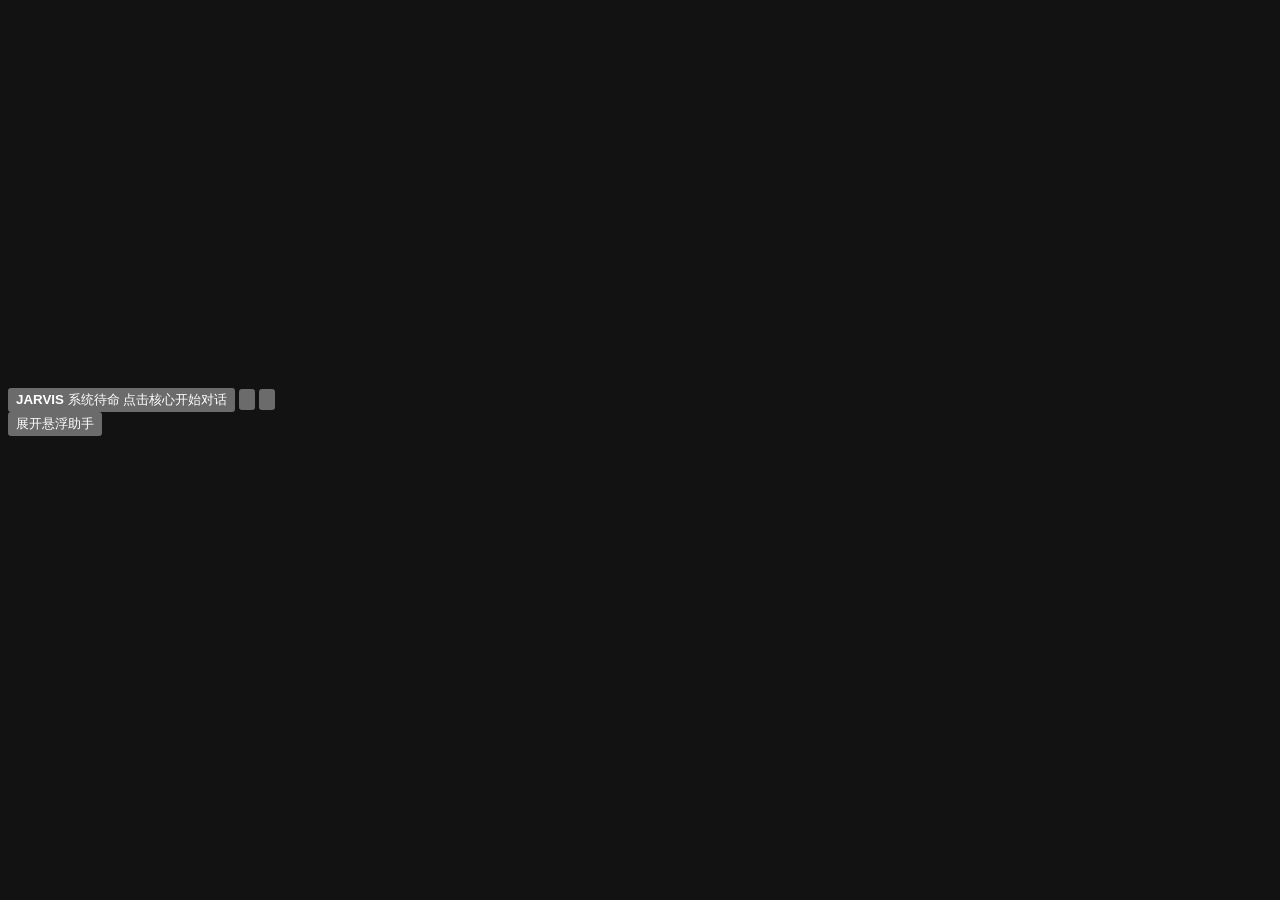
==== jarvis/static/floating.html @ 1a1f4ba0 "Initial commit: JARVIS-LOCAL v0.4.0 source" ====
<!doctype html>
<html lang="zh-CN">
<head>
  <meta charset="utf-8">
  <meta name="viewport" content="width=device-width, initial-scale=1, maximum-scale=1, user-scalable=no">
  <meta name="color-scheme" content="dark">
  <title>JARVIS HUD</title>
  <link rel="stylesheet" href="/static/floating.css">
</head>
<body data-state="idle" data-theme="cyan" data-edge="right" data-collapsed="false" data-active="false" data-voice-mode="false">
  <main id="widget-shell" class="hud-shell" aria-label="JARVIS 悬浮助手">
    <div class="ambient-glow" aria-hidden="true"></div>

    <section class="jarvis-orb" aria-label="贾维斯圆形 HUD">
      <canvas id="hud-emblem" class="hud-emblem" width="376" height="376" aria-hidden="true"></canvas>
      <span class="hud-rotor rotor-a" aria-hidden="true"></span>
      <span class="hud-rotor rotor-b" aria-hidden="true"></span>
      <span class="hud-sweep" aria-hidden="true"></span>
      <span class="hud-crosshair" aria-hidden="true"></span>
      <span class="amber-beacon" aria-hidden="true"><i></i><i></i><i></i></span>

      <div id="widget-drag-handle" class="hud-drag pywebview-drag-region" title="拖动并自动吸附屏幕边缘"></div>

      <button id="float-action" class="hud-core no-drag" type="button" aria-label="开启连续语音模式" aria-pressed="false">
        <span class="core-reticle" aria-hidden="true"></span>
        <strong id="float-monogram" class="hud-name">JARVIS</strong>
        <span class="float-wave" aria-hidden="true"><i></i><i></i><i></i><i></i><i></i></span>
        <span id="float-status-label" class="core-status">系统待命</span>
        <span id="float-mode-label" class="core-mode">点击核心开始对话</span>
      </button>

      <button id="float-hide" class="orbit-control control-close no-drag" type="button" title="隐藏悬浮助手" aria-label="隐藏悬浮助手">
        <svg viewBox="0 0 24 24" aria-hidden="true"><path d="M7 7l10 10M17 7 7 17"/></svg>
      </button>
      <button id="float-expand" class="orbit-control control-panel no-drag" type="button" title="打开主面板" aria-label="打开主面板">
        <svg viewBox="0 0 24 24" aria-hidden="true"><path d="M8 4H4v4M16 4h4v4M8 20H4v-4M16 20h4v-4"/></svg>
      </button>
    </section>

    <button id="edge-rail" class="edge-rail no-drag" type="button" aria-label="展开悬浮助手">
      <span class="edge-pulse" aria-hidden="true"></span>
      <span class="edge-chevrons" aria-hidden="true"><i></i><i></i></span>
      <span class="sr-only">展开悬浮助手</span>
    </button>
  </main>
  <script src="/static/floating.js" defer></script>
</body>
</html>
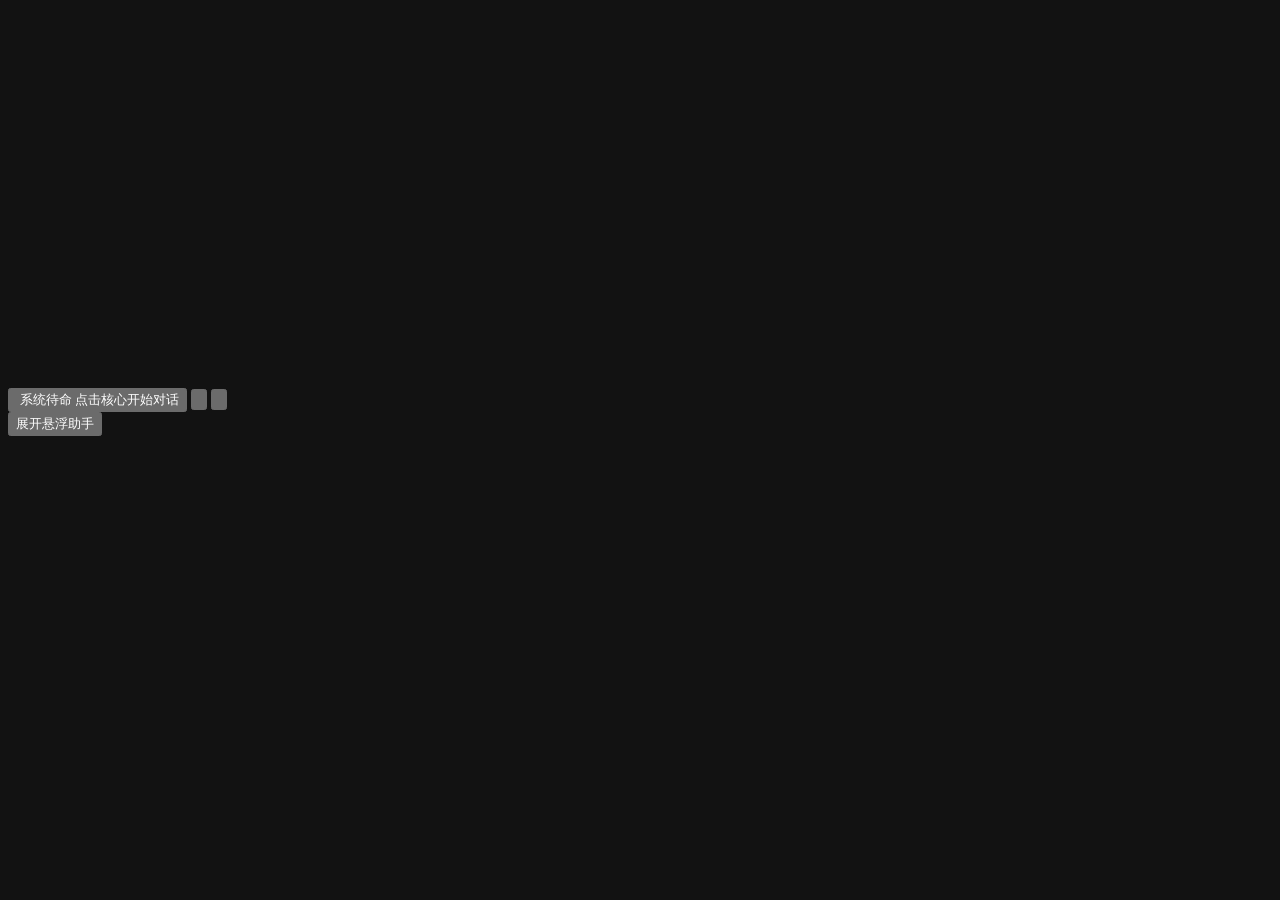
==== commit 7aa4ca26: "v0.7.0: 添加电脑控制、SenseVoice支持、原生HUD悬浮窗 - 新增电脑白名单控制功能（打开应用、文件夹、锁屏） - 新增SenseVoice本地语音识别支持 - 新增原生透明矢量HUD" ====
--- a/jarvis/static/floating.html
+++ b/jarvis/static/floating.html
@@ -23,7 +23,7 @@
 
       <button id="float-action" class="hud-core no-drag" type="button" aria-label="开启连续语音模式" aria-pressed="false">
         <span class="core-reticle" aria-hidden="true"></span>
-        <strong id="float-monogram" class="hud-name">JARVIS</strong>
+        <strong id="float-monogram" class="hud-name"><img src="/static/mark.svg" alt=""></strong>
         <span class="float-wave" aria-hidden="true"><i></i><i></i><i></i><i></i><i></i></span>
         <span id="float-status-label" class="core-status">系统待命</span>
         <span id="float-mode-label" class="core-mode">点击核心开始对话</span>
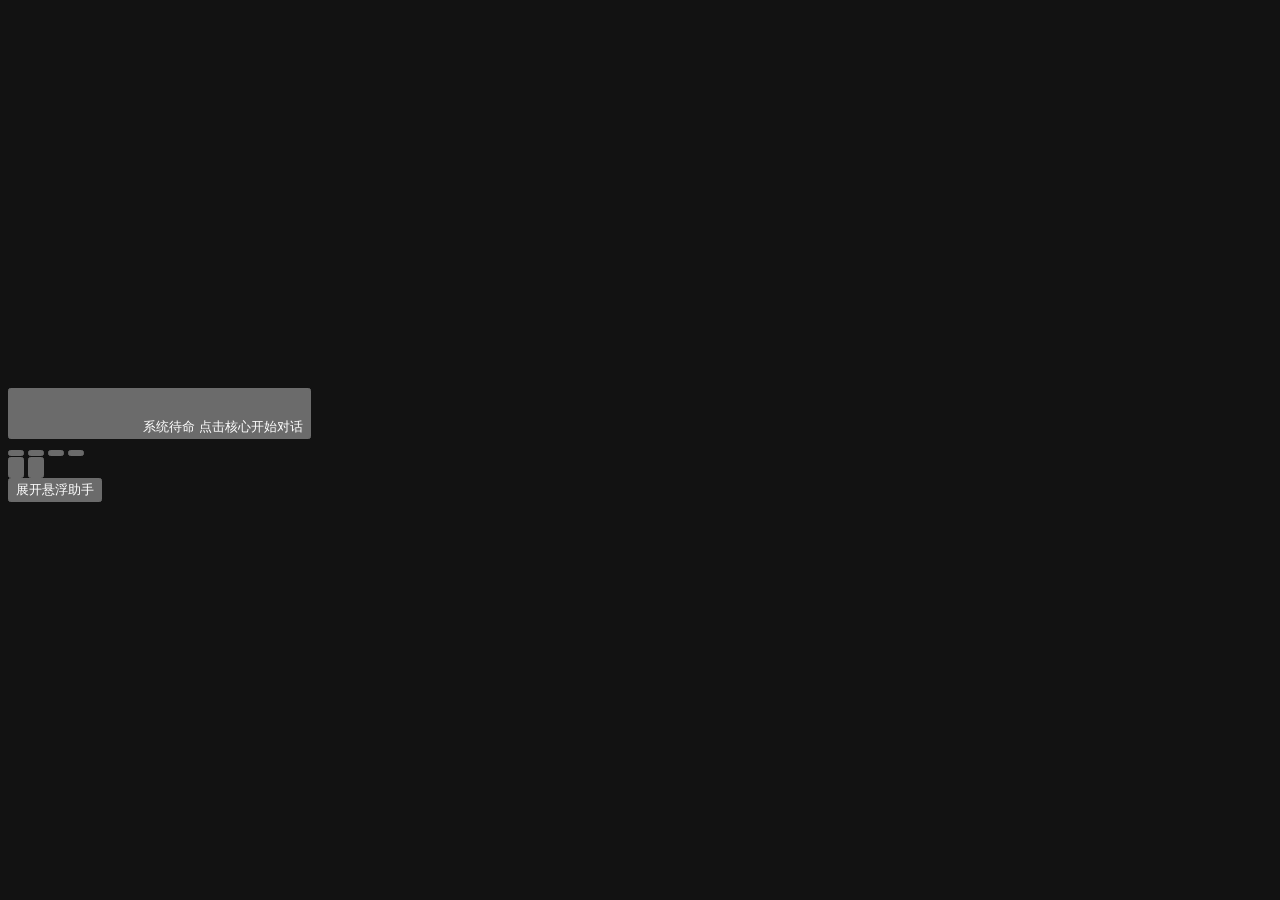
==== commit 4842b38f: "v0.7.4: 语音模式优化界面优化功能扩展" ====
--- a/jarvis/static/floating.html
+++ b/jarvis/static/floating.html
@@ -18,16 +18,24 @@
       <span class="hud-sweep" aria-hidden="true"></span>
       <span class="hud-crosshair" aria-hidden="true"></span>
       <span class="amber-beacon" aria-hidden="true"><i></i><i></i><i></i></span>
+      <span class="status-indicator" aria-hidden="true"></span>
 
       <div id="widget-drag-handle" class="hud-drag pywebview-drag-region" title="拖动并自动吸附屏幕边缘"></div>
 
       <button id="float-action" class="hud-core no-drag" type="button" aria-label="开启连续语音模式" aria-pressed="false">
         <span class="core-reticle" aria-hidden="true"></span>
         <strong id="float-monogram" class="hud-name"><img src="/static/mark.svg" alt=""></strong>
-        <span class="float-wave" aria-hidden="true"><i></i><i></i><i></i><i></i><i></i></span>
+        <canvas id="voice-waveform" class="voice-waveform" width="120" height="40" aria-hidden="true"></canvas>
         <span id="float-status-label" class="core-status">系统待命</span>
         <span id="float-mode-label" class="core-mode">点击核心开始对话</span>
       </button>
+
+      <div class="theme-switcher" aria-label="主题切换">
+        <button class="theme-btn" data-theme="cyan" title="青色主题" aria-label="青色主题"></button>
+        <button class="theme-btn" data-theme="violet" title="紫色主题" aria-label="紫色主题"></button>
+        <button class="theme-btn" data-theme="emerald" title="翠绿主题" aria-label="翠绿主题"></button>
+        <button class="theme-btn" data-theme="amber" title="琥珀主题" aria-label="琥珀主题"></button>
+      </div>
 
       <button id="float-hide" class="orbit-control control-close no-drag" type="button" title="隐藏悬浮助手" aria-label="隐藏悬浮助手">
         <svg viewBox="0 0 24 24" aria-hidden="true"><path d="M7 7l10 10M17 7 7 17"/></svg>
